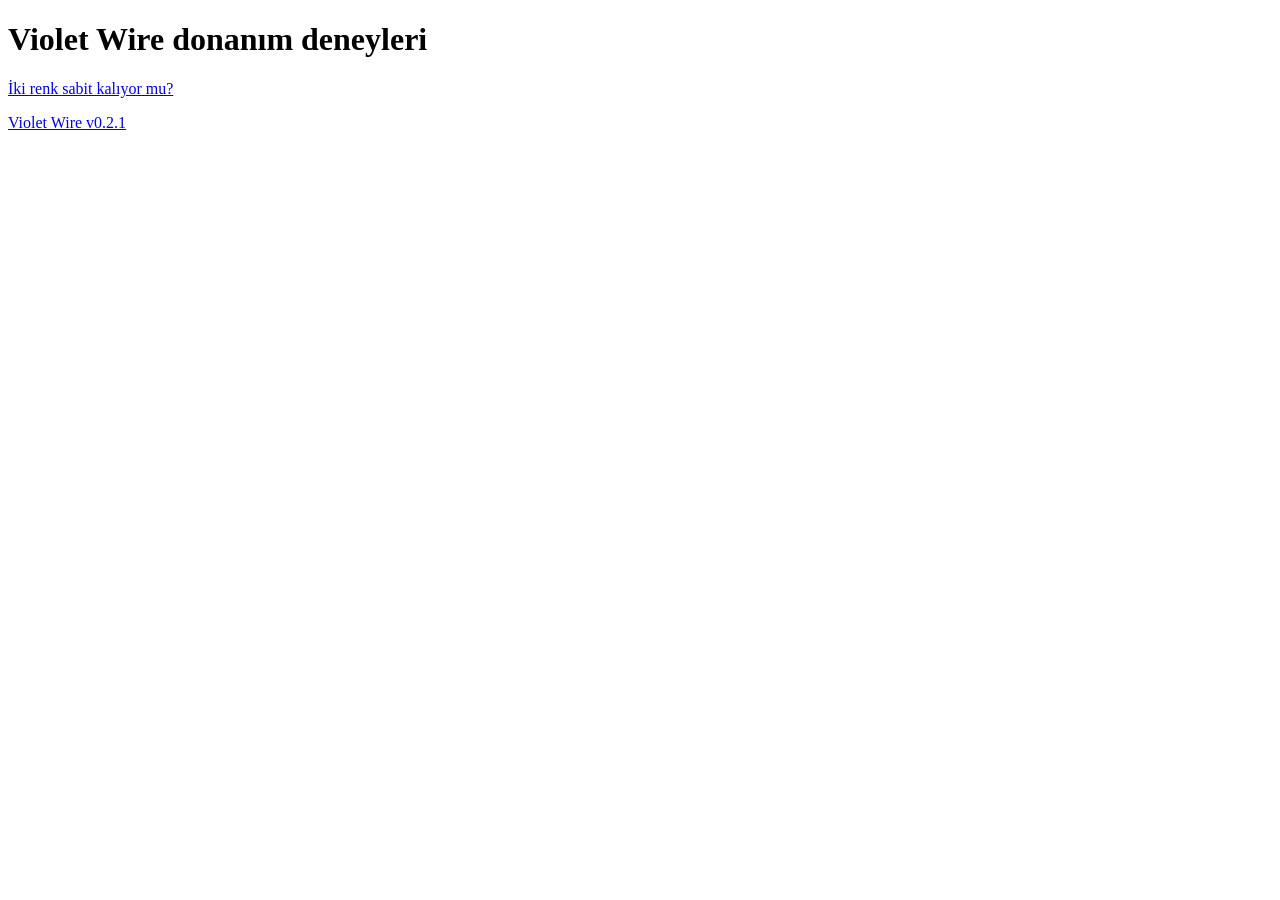
==== index.html @ 822b05f0 "Publish effect-58-v1 from Violet Wire a34872c" ====
<!doctype html>
<html lang="tr">
<head>
  <meta charset="utf-8">
  <meta name="viewport" content="width=device-width, initial-scale=1">
  <title>Violet Wire donanım deneyleri</title>
</head>
<body>
  <main>
    <h1>Violet Wire donanım deneyleri</h1>
    <p><a href="./effect-58-v1/lab/">İki renk sabit kalıyor mu?</a></p>
    <p><a href="https://wronghands.github.io/violet-wire/">Violet Wire v0.2.1</a></p>
  </main>
</body>
</html>
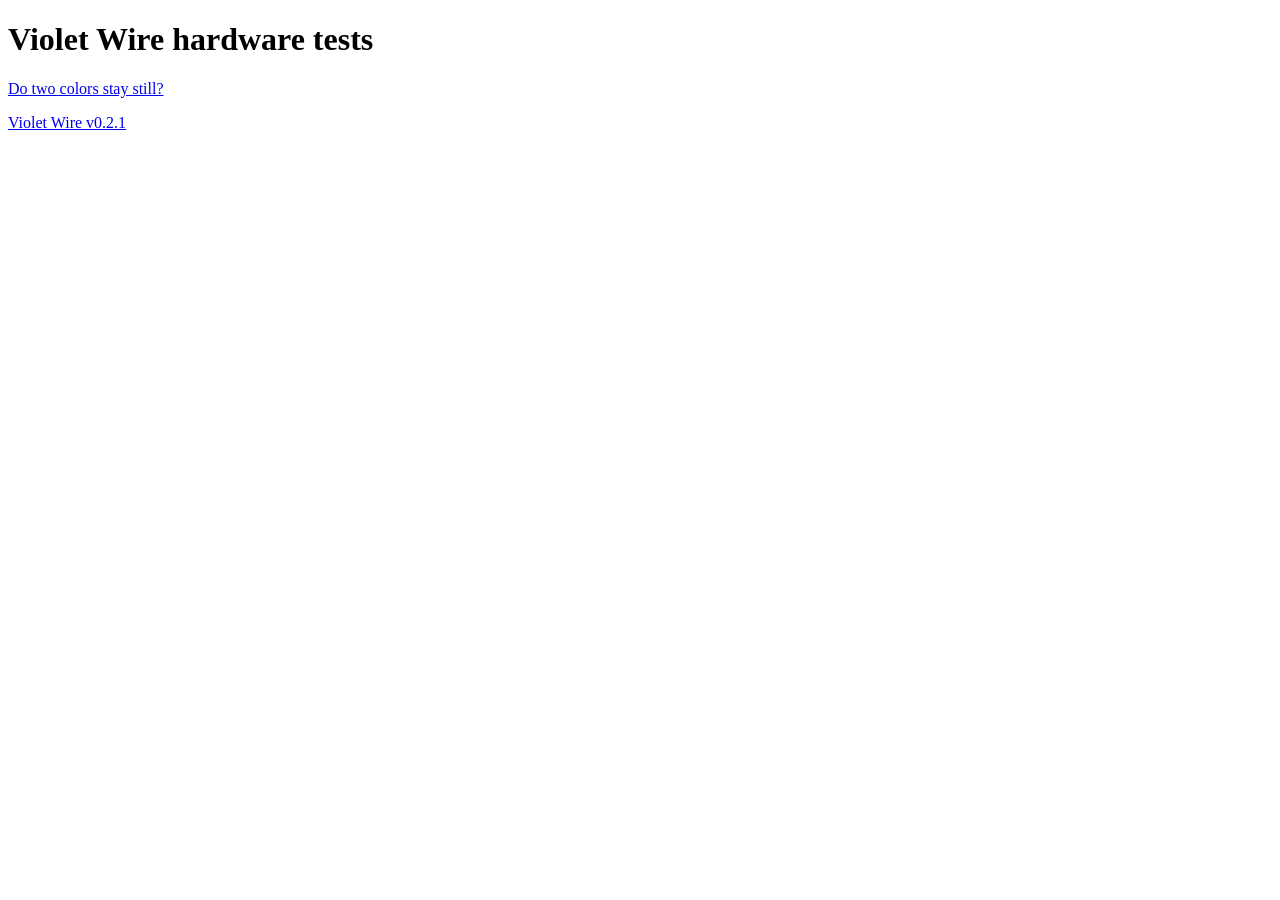
==== commit 5b78a759: "Publish effect-58-v2 from Violet Wire 02f50a8" ====
--- a/index.html
+++ b/index.html
@@ -1,14 +1,14 @@
 <!doctype html>
-<html lang="tr">
+<html lang="en">
 <head>
   <meta charset="utf-8">
   <meta name="viewport" content="width=device-width, initial-scale=1">
-  <title>Violet Wire donanım deneyleri</title>
+  <title>Violet Wire hardware tests</title>
 </head>
 <body>
   <main>
-    <h1>Violet Wire donanım deneyleri</h1>
-    <p><a href="./effect-58-v1/lab/">İki renk sabit kalıyor mu?</a></p>
+    <h1>Violet Wire hardware tests</h1>
+    <p><a href="./effect-58-v2/lab/">Do two colors stay still?</a></p>
     <p><a href="https://wronghands.github.io/violet-wire/">Violet Wire v0.2.1</a></p>
   </main>
 </body>
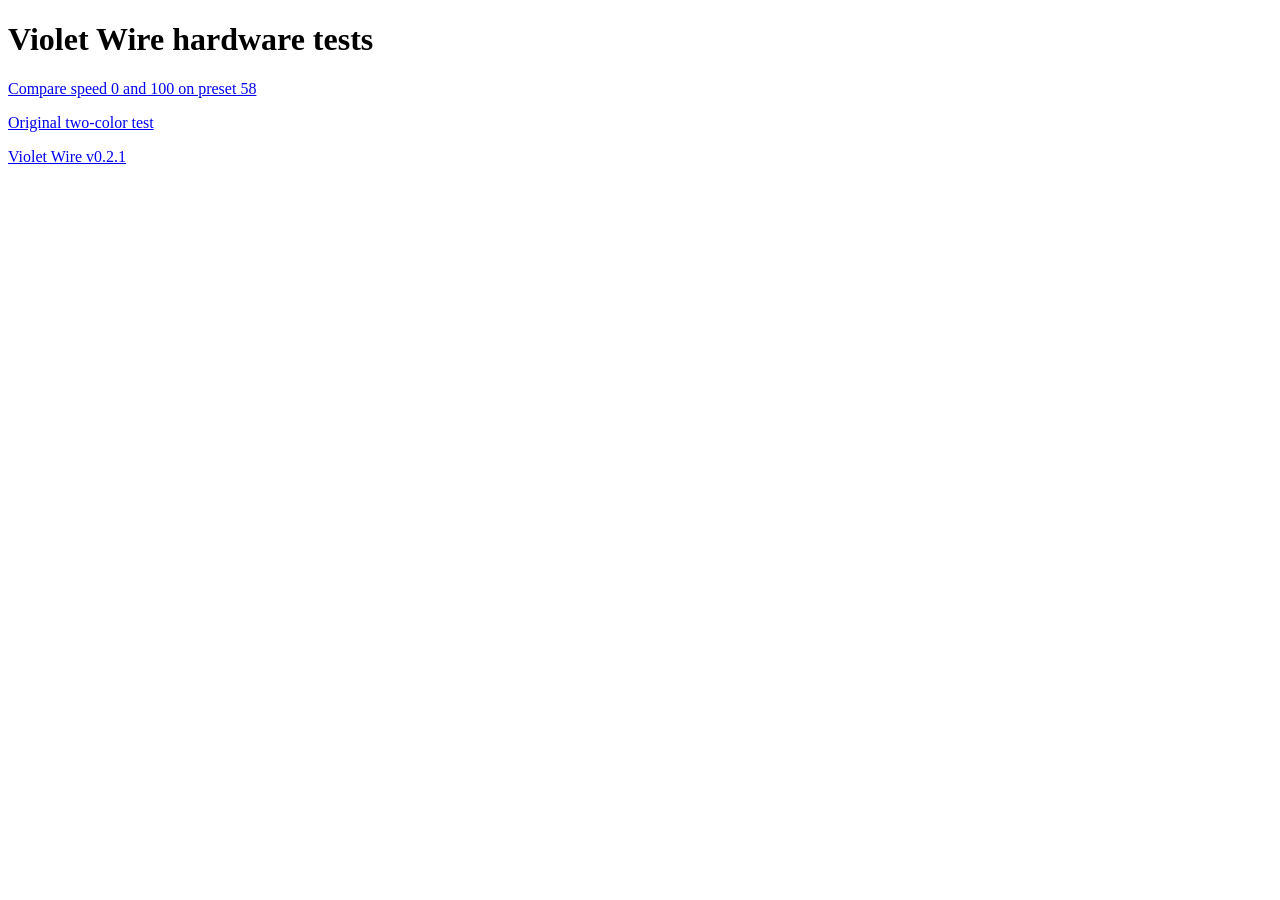
==== commit 184b0428: "Publish effect-58-v3 from Violet Wire a86f487" ====
--- a/index.html
+++ b/index.html
@@ -8,7 +8,8 @@
 <body>
   <main>
     <h1>Violet Wire hardware tests</h1>
-    <p><a href="./effect-58-v2/lab/">Do two colors stay still?</a></p>
+    <p><a href="./effect-58-v3/lab/">Compare speed 0 and 100 on preset 58</a></p>
+    <p><a href="./effect-58-v2/lab/">Original two-color test</a></p>
     <p><a href="https://wronghands.github.io/violet-wire/">Violet Wire v0.2.1</a></p>
   </main>
 </body>
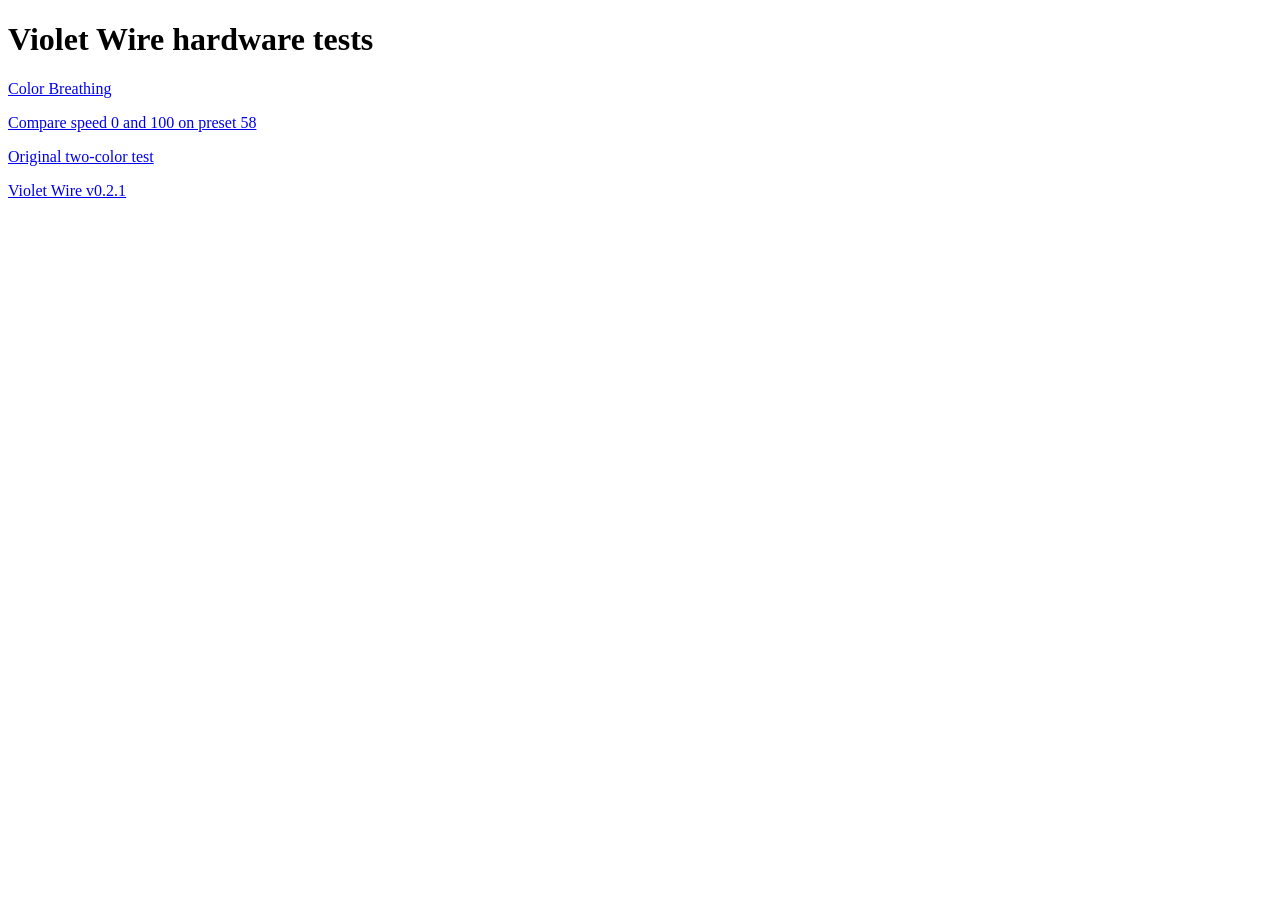
==== commit df7ed45a: "Publish color-breathing-v1 from Violet Wire bac89d2" ====
--- a/index.html
+++ b/index.html
@@ -8,6 +8,7 @@
 <body>
   <main>
     <h1>Violet Wire hardware tests</h1>
+    <p><a href="./color-breathing-v1/lab/">Color Breathing</a></p>
     <p><a href="./effect-58-v3/lab/">Compare speed 0 and 100 on preset 58</a></p>
     <p><a href="./effect-58-v2/lab/">Original two-color test</a></p>
     <p><a href="https://wronghands.github.io/violet-wire/">Violet Wire v0.2.1</a></p>
